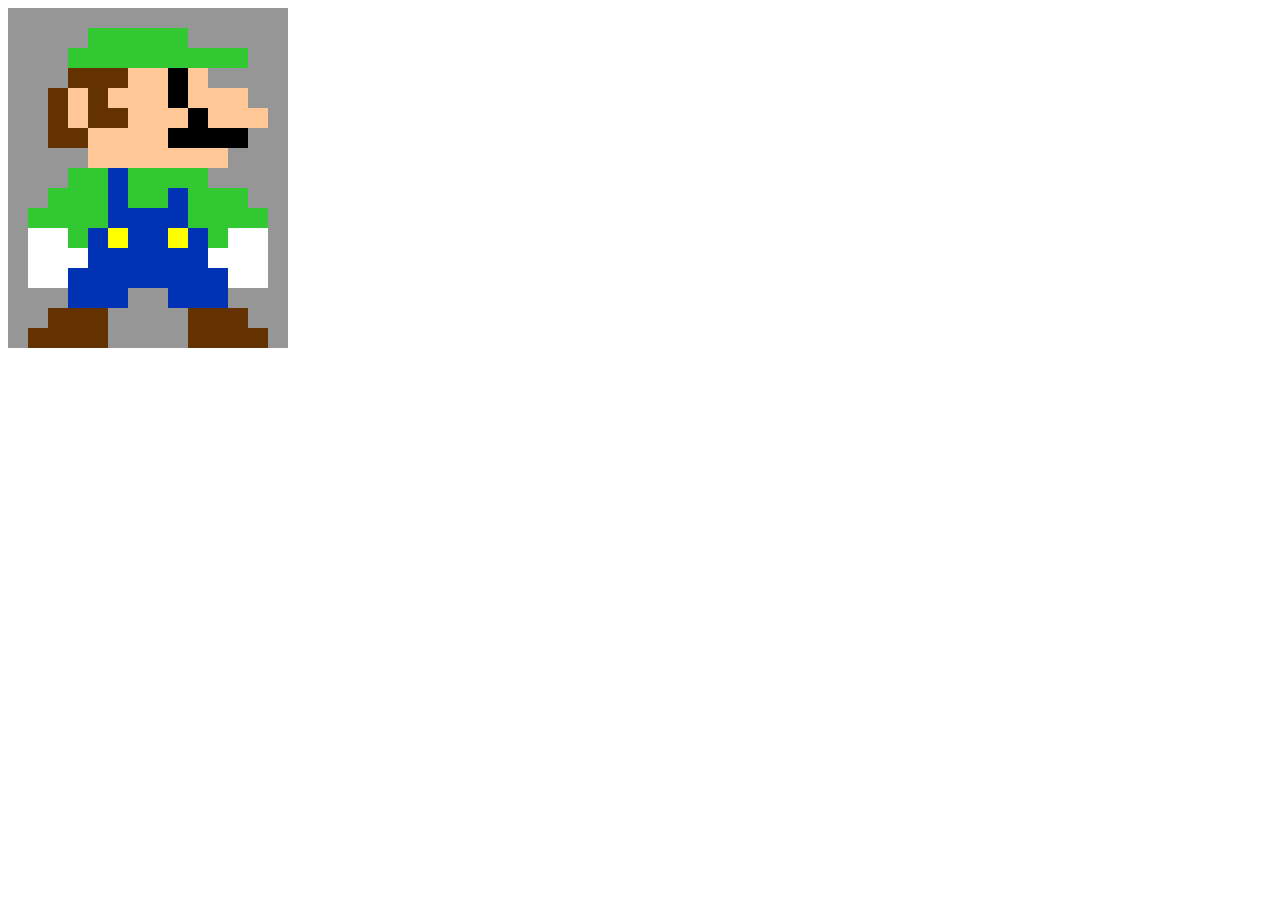
==== asd-projects/image-filtering/index.html @ 3cecf588 "adding ASD projects" ====
<!DOCTYPE html>
<html>
<head>
    <script src="https://code.jquery.com/jquery-3.1.0.js"></script>    
    <meta charset="utf-8">
    <meta name="viewport" content="width=device-width">
    <link rel="stylesheet" href="index.css">
    <script src="image.js"></script>
    <script src="index.js"></script>
    <title>Image Filtering</title>
</head>
<body>
    <div id="display">

    </div>
</body>
</html>
---- asd-projects/image-filtering/index.css ----
.square {
    width: 20px;
    height: 20px;
    position: absolute;
}

body > div {
    position: relative;
    height: 200px;
}
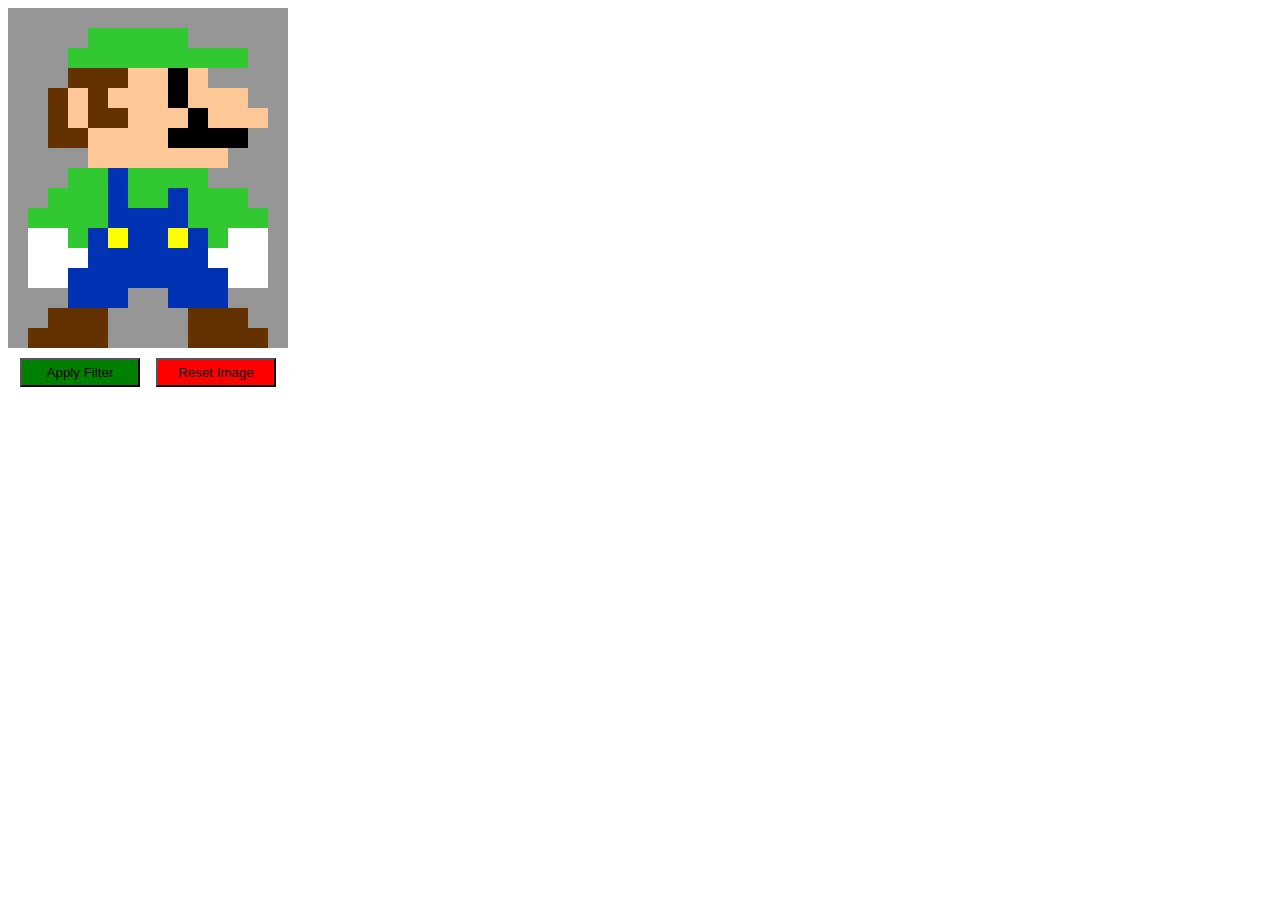
==== commit e5b46d6e: "save image filtering change" ====
--- a/asd-projects/image-filtering/index.html
+++ b/asd-projects/image-filtering/index.html
@@ -1,17 +1,19 @@
 <!DOCTYPE html>
 <html>
-<head>
-    <script src="https://code.jquery.com/jquery-3.1.0.js"></script>    
-    <meta charset="utf-8">
-    <meta name="viewport" content="width=device-width">
-    <link rel="stylesheet" href="index.css">
+  <head>
+    <script src="https://code.jquery.com/jquery-3.1.0.js"></script>
+    <meta charset="utf-8" />
+    <meta name="viewport" content="width=device-width" />
+    <link rel="stylesheet" href="index.css" />
     <script src="image.js"></script>
     <script src="index.js"></script>
     <title>Image Filtering</title>
-</head>
-<body>
-    <div id="display">
-
+  </head>
+  <body>
+    <div id="display"></div>
+    <div id="button-box">
+      <button id="apply">Apply Filter</button>
+      <button id="reset">Reset Image</button>
     </div>
-</body>
-</html>+  </body>
+</html>
--- a/asd-projects/image-filtering/index.css
+++ b/asd-projects/image-filtering/index.css
@@ -1,10 +1,28 @@
 .square {
-    width: 20px;
-    height: 20px;
-    position: absolute;
+  width: 20px;
+  height: 20px;
+  position: absolute;
 }
 
 body > div {
-    position: relative;
-    height: 200px;
-}+  position: relative;
+}
+
+#button-box {
+  position: relative;
+  top: 350px;
+}
+
+button {
+  width: 120px;
+  padding: 5px;
+  margin-left: 12px;
+}
+
+#apply {
+  background: green;
+}
+
+#reset {
+  background: red;
+}
